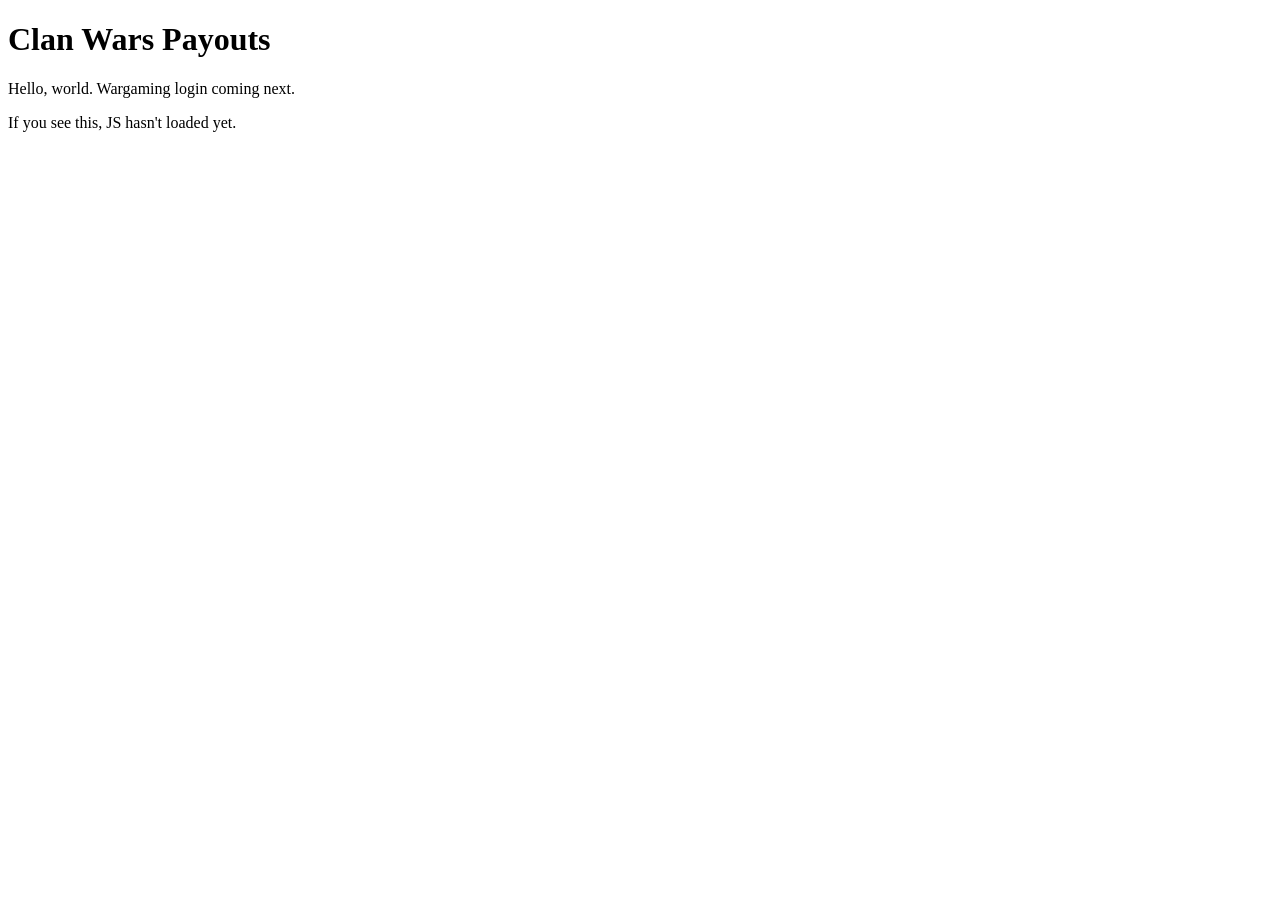
==== app/static/index.html @ 139b8a48 "init commit" ====
<!doctype html>
<html lang="en">
  <head>
    <meta charset="utf-8" />
    <meta name="viewport" content="width=device-width, initial-scale=1" />
    <title>Clan Wars Payouts</title>
    <link rel="stylesheet" href="/static/style.css" />
  </head>
  <body>
    <main>
      <h1>Clan Wars Payouts</h1>
      <p>Hello, world. Wargaming login coming next.</p>
      <p id="js-check">If you see this, JS hasn't loaded yet.</p>
    </main>
    <script src="/static/app.js"></script>
  </body>
</html>
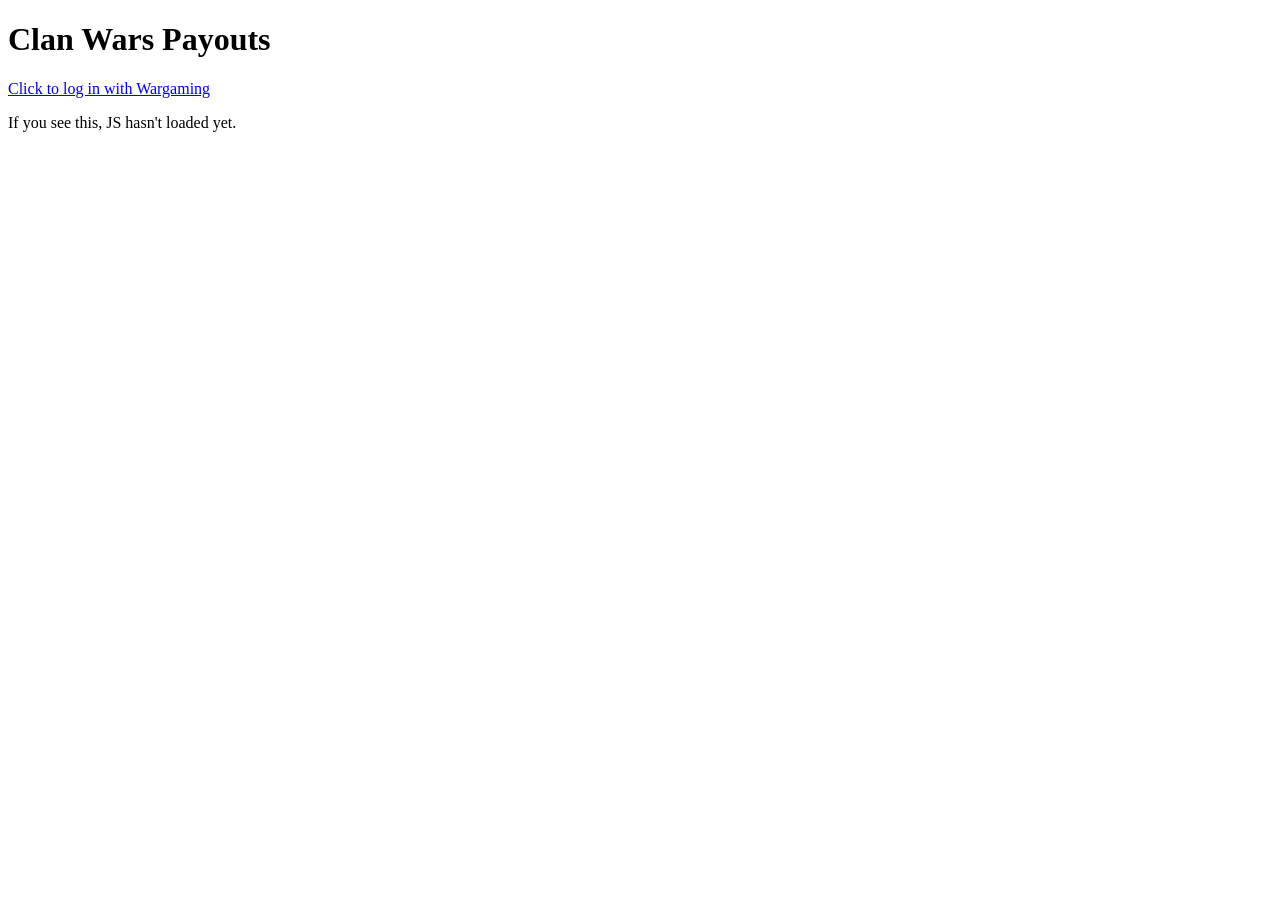
==== commit 3ad547be: "add basic login route" ====
--- a/app/static/index.html
+++ b/app/static/index.html
@@ -1,17 +1,18 @@
 <!doctype html>
 <html lang="en">
-  <head>
-    <meta charset="utf-8" />
-    <meta name="viewport" content="width=device-width, initial-scale=1" />
-    <title>Clan Wars Payouts</title>
-    <link rel="stylesheet" href="/static/style.css" />
-  </head>
-  <body>
-    <main>
-      <h1>Clan Wars Payouts</h1>
-      <p>Hello, world. Wargaming login coming next.</p>
-      <p id="js-check">If you see this, JS hasn't loaded yet.</p>
-    </main>
-    <script src="/static/app.js"></script>
-  </body>
+    <head>
+        <meta charset="utf-8" />
+        <meta name="viewport" content="width=device-width, initial-scale=1" />
+        <title>Clan Wars Payouts</title>
+        <link rel="stylesheet" href="/static/style.css" />
+    </head>
+    <body>
+        <main>
+            <h1>Clan Wars Payouts</h1>
+            <!-- <p>Hello, world. Wargaming login coming next</p> -->
+            <a href="/login">Click to log in with Wargaming</a>
+            <p id="js-check">If you see this, JS hasn't loaded yet.</p>
+        </main>
+        <script src="/static/app.js"></script>
+    </body>
 </html>
